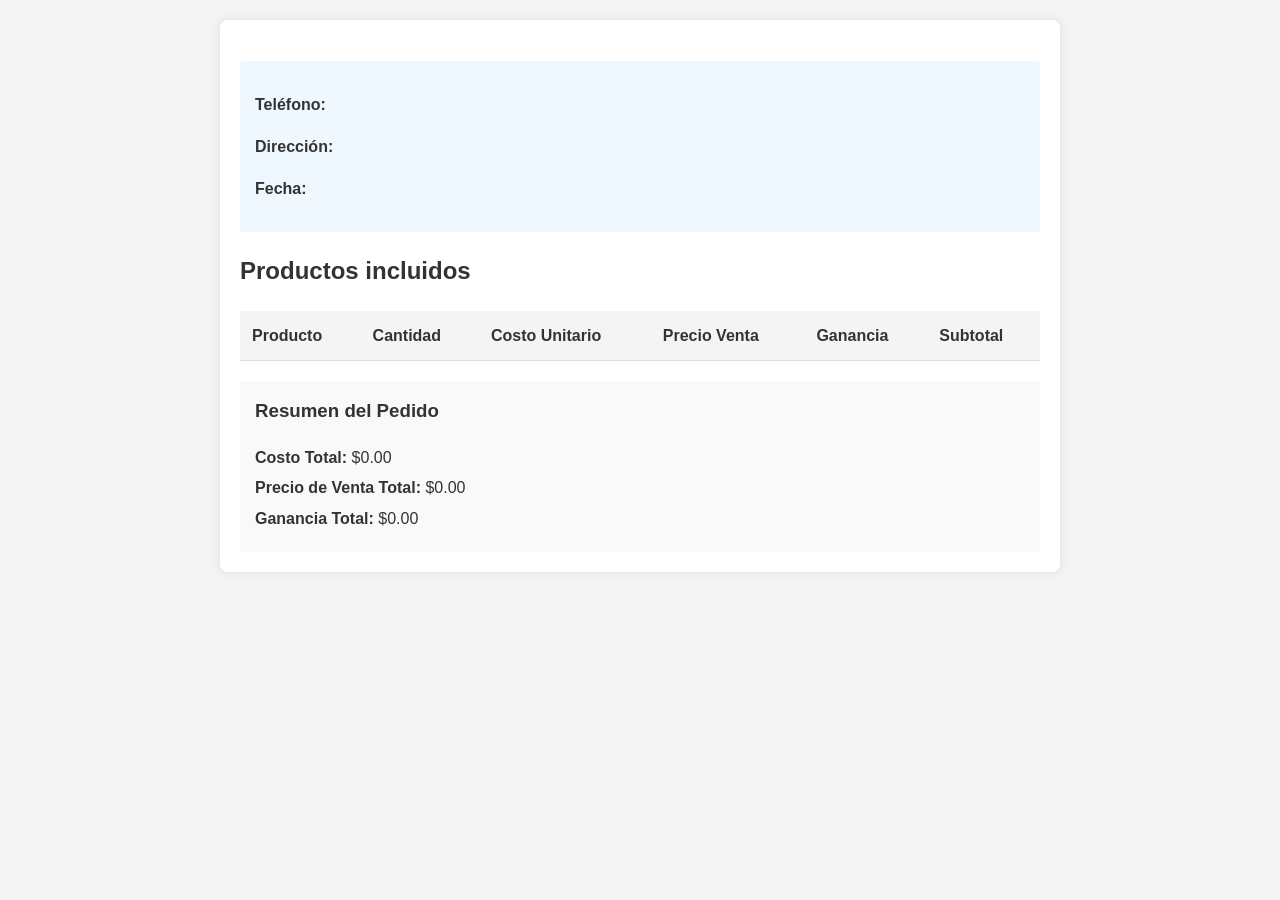
==== detalle-combo.html @ f0ea32fd "Add files via upload" ====
<!DOCTYPE html>
<html lang="es">
  <head>
    <meta charset="UTF-8" />
    <meta name="viewport" content="width=device-width, initial-scale=1.0" />
    <title>Detalle del Pedido</title>
    <link rel="stylesheet" href="css/style.css" />
  </head>
  <body>
    <div class="container">
      <h1 id="nombre-cliente-detalle"></h1>
      <div class="cliente-info">
        <p><strong>Teléfono:</strong> <span id="telefono-cliente"></span></p>
        <p><strong>Dirección:</strong> <span id="direccion-cliente"></span></p>
        <p><strong>Fecha:</strong> <span id="fecha-combo"></span></p>
      </div>

      <h2>Productos incluidos</h2>

      <table id="tabla-productos">
        <thead>
          <tr>
            <th>Producto</th>
            <th>Cantidad</th>
            <th>Costo Unitario</th>
            <th>Precio Venta</th>
            <th>Ganancia</th>
            <th>Subtotal</th>
          </tr>
        </thead>
        <tbody></tbody>
      </table>

      <div class="totales">
        <h3>Resumen del Pedido</h3>
        <p>
          <strong>Costo Total:</strong> $<span id="costo-total-detalle"
            >0.00</span
          >
        </p>
        <p>
          <strong>Precio de Venta Total:</strong> $<span
            id="precio-total-detalle"
            >0.00</span
          >
        </p>
        <p>
          <strong>Ganancia Total:</strong> $<span id="ganancia-total-detalle"
            >0.00</span
          >
        </p>
      </div>
    </div>
    <script src="js/database.js"></script>
    <script src="js/app.js"></script>
    <script src="js/productos.js"></script>
  </body>
</html>
---- css/style.css ----
/* Estilos generales */
body {
  font-family: "Segoe UI", Tahoma, Geneva, Verdana, sans-serif;
  line-height: 1.6;
  margin: 0;
  padding: 20px;
  background-color: #f4f4f4;
  color: #333;
}

.container {
  max-width: 800px;
  margin: 0 auto;
  background: #fff;
  padding: 20px;
  border-radius: 8px;
  box-shadow: 0 0 10px rgba(0, 0, 0, 0.1);
}

/* Botones */
.btn {
  display: inline-block;
  background: #4caf50;
  color: white;
  padding: 10px 15px;
  border: none;
  border-radius: 4px;
  cursor: pointer;
  text-decoration: none;
  margin: 5px 0;
  font-size: 14px;
}

.btn:hover {
  background: #45a049;
}

.btn-primary {
  background: #2196f3;
}

.btn-primary:hover {
  background: #0b7dda;
}

.btn-danger {
  background: #f44336;
}

.btn-danger:hover {
  background: #d32f2f;
}

/* Formularios */
.form-group {
  margin-bottom: 15px;
}

.form-group label {
  display: block;
  margin-bottom: 5px;
  font-weight: bold;
}

.form-group input {
  width: 100%;
  padding: 8px;
  border: 1px solid #ddd;
  border-radius: 4px;
  box-sizing: border-box;
}

/* Lista de combos */
.combos-list {
  margin-top: 20px;
}

.combo-card {
  background: #fff;
  border: 1px solid #ddd;
  border-radius: 4px;
  padding: 15px;
  margin-bottom: 10px;
  transition: transform 0.2s;
}

.combo-card:hover {
  transform: translateY(-2px);
  box-shadow: 0 4px 8px rgba(0, 0, 0, 0.1);
}

.combo-card h3 {
  margin-top: 0;
  color: #2196f3;
}

.combo-card p {
  margin: 5px 0;
}

/* Tabla de productos */
table {
  width: 100%;
  border-collapse: collapse;
  margin: 20px 0;
}

th,
td {
  padding: 12px;
  text-align: left;
  border-bottom: 1px solid #ddd;
}

th {
  background-color: #f4f4f4;
  font-weight: bold;
}

tr:hover {
  background-color: #f9f9f9;
}

/* Totales */
.totales {
  background: #f9f9f9;
  padding: 15px;
  border-radius: 4px;
  margin-top: 20px;
}

.totales p {
  margin: 5px 0;
  font-size: 16px;
}

.totales h3 {
  margin-top: 0;
}

.cliente-info {
  background: #f0f8ff;
  padding: 15px;
  border-radius: 4px;
  margin-bottom: 20px;
}

/* Productos */
.producto-container {
  margin-bottom: 20px;
  border: 1px solid #eee;
  border-radius: 4px;
  padding: 15px;
  background: #fff;
}

.producto-header {
  display: flex;
  justify-content: space-between;
  align-items: center;
  margin-bottom: 10px;
}

.producto-content {
  display: grid;
  grid-template-columns: repeat(auto-fill, minmax(150px, 1fr));
  gap: 15px;
}

.producto-item {
  margin-bottom: 10px;
}

.producto-item label {
  display: block;
  margin-bottom: 5px;
  font-size: 14px;
  font-weight: bold;
}

.producto-item input {
  width: 100%;
  padding: 8px;
  border: 1px solid #ddd;
  border-radius: 4px;
}

.producto-eliminar {
  background: #f44336;
  color: white;
  border: none;
  border-radius: 4px;
  padding: 5px 10px;
  cursor: pointer;
}

/* Filtros */
.filtros {
  display: flex;
  gap: 10px;
  margin: 15px 0;
}

.filtros input {
  flex: 1;
  padding: 8px;
  border: 1px solid #ddd;
  border-radius: 4px;
}

/* Mensajes */
.mensaje {
  padding: 10px;
  margin: 10px 0;
  border-radius: 4px;
}

.mensaje-exito {
  background: #dff0d8;
  color: #3c763d;
}

.mensaje-error {
  background: #f2dede;
  color: #a94442;
}

/* Responsivo */
@media (max-width: 768px) {
  .producto-content {
    grid-template-columns: 1fr;
  }

  .filtros {
    flex-direction: column;
  }
}
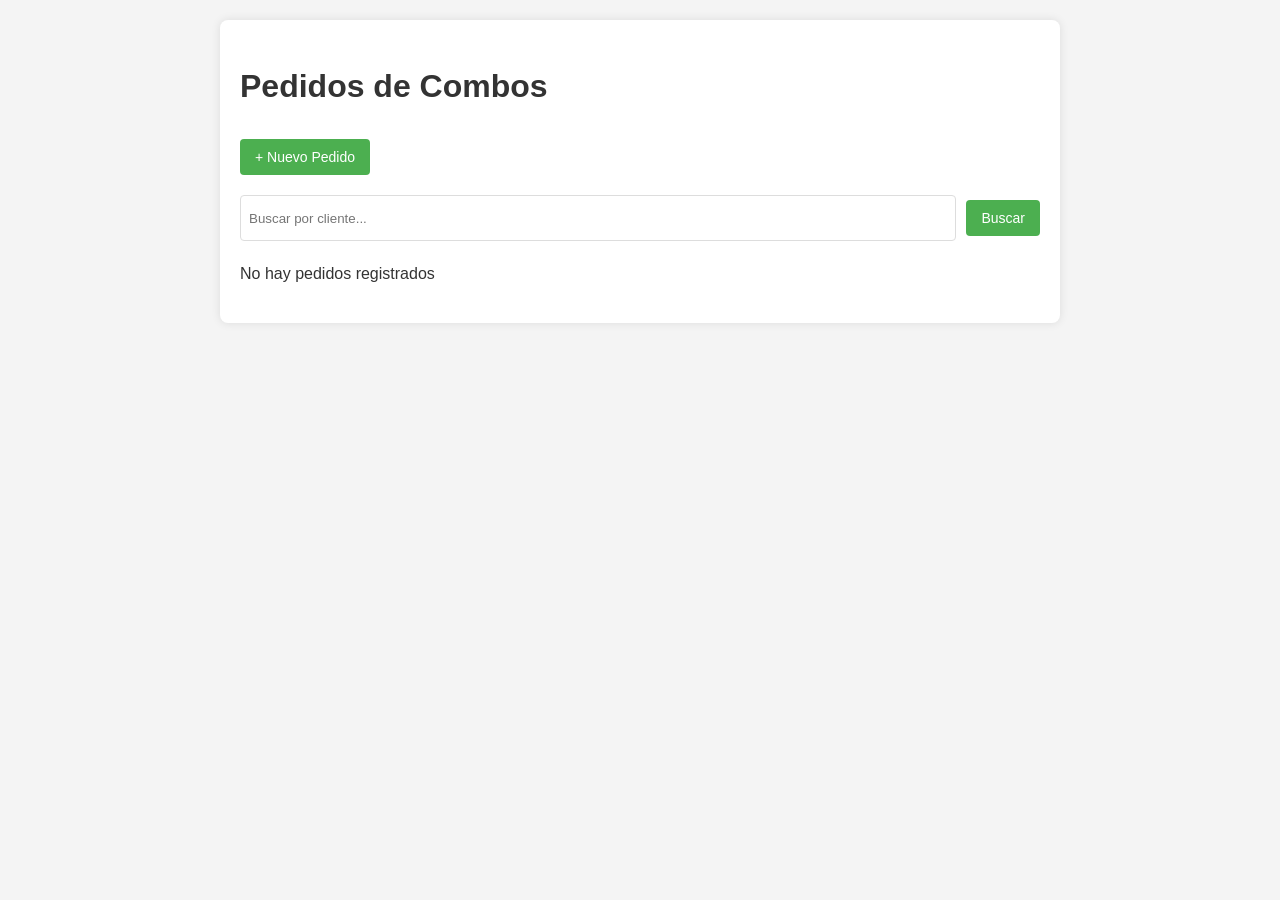
==== commit b9f388ff: "update" ====
--- a/detalle-combo.html
+++ b/detalle-combo.html
@@ -8,8 +8,26 @@
   </head>
   <body>
     <div class="container">
-      <h1 id="nombre-cliente-detalle"></h1>
+      <div class="header-detalle">
+        <h1 id="nombre-cliente-detalle"></h1>
+        <div class="acciones-combo">
+          <button id="eliminar-combo" class="btn btn-danger">
+            Eliminar Pedido
+          </button>
+          <select id="estado-combo" class="estado-select">
+            <option value="pendiente">Pendiente</option>
+            <option value="completado">Completado</option>
+          </select>
+        </div>
+      </div>
+
       <div class="cliente-info">
+        <p>
+          <strong>Estado:</strong>
+          <span id="estado-actual" class="estado-badge estado-pendiente"
+            >Pendiente</span
+          >
+        </p>
         <p><strong>Teléfono:</strong> <span id="telefono-cliente"></span></p>
         <p><strong>Dirección:</strong> <span id="direccion-cliente"></span></p>
         <p><strong>Fecha:</strong> <span id="fecha-combo"></span></p>
@@ -17,19 +35,21 @@
 
       <h2>Productos incluidos</h2>
 
-      <table id="tabla-productos">
-        <thead>
-          <tr>
-            <th>Producto</th>
-            <th>Cantidad</th>
-            <th>Costo Unitario</th>
-            <th>Precio Venta</th>
-            <th>Ganancia</th>
-            <th>Subtotal</th>
-          </tr>
-        </thead>
-        <tbody></tbody>
-      </table>
+      <div class="table-container">
+        <table id="tabla-productos">
+          <thead>
+            <tr>
+              <th>Producto</th>
+              <th>Cantidad</th>
+              <th>Costo Unitario</th>
+              <th>Precio Venta</th>
+              <th>Ganancia</th>
+              <th>Subtotal</th>
+            </tr>
+          </thead>
+          <tbody></tbody>
+        </table>
+      </div>
 
       <div class="totales">
         <h3>Resumen del Pedido</h3>
@@ -50,9 +70,11 @@
           >
         </p>
       </div>
+
+      <div class="botones-footer">
+        <a href="index.html" class="btn">Volver a la lista</a>
+      </div>
     </div>
-    <script src="js/database.js"></script>
-    <script src="js/app.js"></script>
     <script src="js/productos.js"></script>
   </body>
 </html>
--- a/css/style.css
+++ b/css/style.css
@@ -225,6 +225,67 @@
   color: #a94442;
 }
 
+/* Estilos para la página de detalle */
+.header-detalle {
+  display: flex;
+  justify-content: space-between;
+  align-items: center;
+  margin-bottom: 20px;
+  flex-wrap: wrap;
+  gap: 15px;
+}
+
+.acciones-combo {
+  display: flex;
+  gap: 10px;
+  align-items: center;
+}
+
+.estado-select {
+  padding: 8px 12px;
+  border-radius: 4px;
+  border: 1px solid #ddd;
+  background-color: white;
+  font-size: 14px;
+}
+
+.estado-badge {
+  padding: 4px 8px;
+  border-radius: 12px;
+  font-size: 14px;
+  font-weight: bold;
+  text-transform: capitalize;
+}
+
+.estado-pendiente {
+  background-color: #fff3cd;
+  color: #856404;
+}
+
+.estado-completado {
+  background-color: #d4edda;
+  color: #155724;
+}
+
+.table-container {
+  overflow-x: auto;
+  margin-bottom: 20px;
+}
+
+#tabla-productos {
+  min-width: 600px;
+}
+
+#tabla-productos th {
+  white-space: nowrap;
+}
+
+.botones-footer {
+  display: flex;
+  justify-content: flex-end;
+  margin-top: 20px;
+}
+
 /* Responsivo */
 @media (max-width: 768px) {
   .producto-content {
@@ -234,4 +295,15 @@
   .filtros {
     flex-direction: column;
   }
-}
+
+  .header-detalle {
+    flex-direction: column;
+    align-items: flex-start;
+  }
+
+  .acciones-combo {
+    width: 100%;
+    justify-content: space-between;
+    margin-top: 10px;
+  }
+}
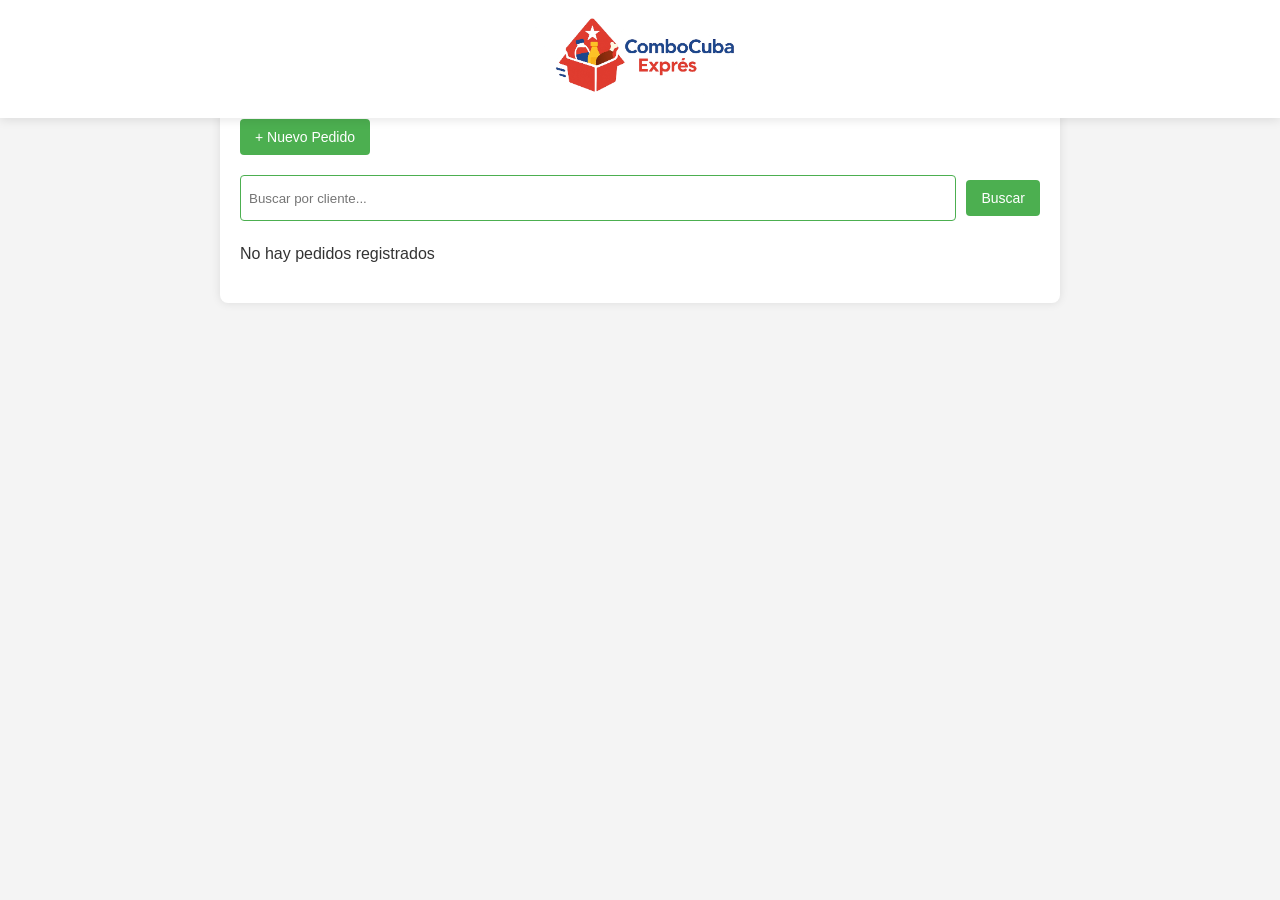
==== commit 28afc088: "update" ====
--- a/detalle-combo.html
+++ b/detalle-combo.html
@@ -1,80 +1,67 @@
 <!DOCTYPE html>
 <html lang="es">
-  <head>
-    <meta charset="UTF-8" />
-    <meta name="viewport" content="width=device-width, initial-scale=1.0" />
-    <title>Detalle del Pedido</title>
-    <link rel="stylesheet" href="css/style.css" />
-  </head>
-  <body>
-    <div class="container">
-      <div class="header-detalle">
-        <h1 id="nombre-cliente-detalle"></h1>
-        <div class="acciones-combo">
-          <button id="eliminar-combo" class="btn btn-danger">
-            Eliminar Pedido
-          </button>
-          <select id="estado-combo" class="estado-select">
-            <option value="pendiente">Pendiente</option>
-            <option value="completado">Completado</option>
-          </select>
-        </div>
-      </div>
-
-      <div class="cliente-info">
-        <p>
-          <strong>Estado:</strong>
-          <span id="estado-actual" class="estado-badge estado-pendiente"
-            >Pendiente</span
-          >
-        </p>
-        <p><strong>Teléfono:</strong> <span id="telefono-cliente"></span></p>
-        <p><strong>Dirección:</strong> <span id="direccion-cliente"></span></p>
-        <p><strong>Fecha:</strong> <span id="fecha-combo"></span></p>
-      </div>
-
-      <h2>Productos incluidos</h2>
-
-      <div class="table-container">
-        <table id="tabla-productos">
-          <thead>
-            <tr>
-              <th>Producto</th>
-              <th>Cantidad</th>
-              <th>Costo Unitario</th>
-              <th>Precio Venta</th>
-              <th>Ganancia</th>
-              <th>Subtotal</th>
-            </tr>
-          </thead>
-          <tbody></tbody>
-        </table>
-      </div>
-
-      <div class="totales">
-        <h3>Resumen del Pedido</h3>
-        <p>
-          <strong>Costo Total:</strong> $<span id="costo-total-detalle"
-            >0.00</span
-          >
-        </p>
-        <p>
-          <strong>Precio de Venta Total:</strong> $<span
-            id="precio-total-detalle"
-            >0.00</span
-          >
-        </p>
-        <p>
-          <strong>Ganancia Total:</strong> $<span id="ganancia-total-detalle"
-            >0.00</span
-          >
-        </p>
-      </div>
-
-      <div class="botones-footer">
-        <a href="index.html" class="btn">Volver a la lista</a>
+<head>
+  <meta charset="UTF-8" />
+  <meta name="viewport" content="width=device-width, initial-scale=1.0" />
+  <title>Detalle del Pedido</title>
+  <link rel="stylesheet" href="css/style.css" />
+</head>
+<body>
+  <header class="main-header">
+    <div class="logo-container">
+      <img src="Assets/logo 3.webp" alt="ComboCuba Express" class="logo">
+    </div>
+  </header>
+  
+  <div class="container main-content">
+    <div class="header-detalle">
+      <h1 id="nombre-cliente-detalle"></h1>
+      <div class="acciones-combo">
+        <button id="eliminar-combo" class="btn btn-danger">Eliminar Pedido</button>
+        <button id="editar-combo" class="btn btn-primary">Editar Pedido</button>
+        <select id="estado-combo" class="estado-select">
+          <option value="pendiente">Pendiente</option>
+          <option value="completado">Completado</option>
+        </select>
       </div>
     </div>
-    <script src="js/productos.js"></script>
-  </body>
-</html>
+
+    <div class="cliente-info">
+      <p><strong>Estado:</strong> <span id="estado-actual" class="estado-badge estado-pendiente">Pendiente</span></p>
+      <p><strong>Teléfono:</strong> <span id="telefono-cliente"></span></p>
+      <p><strong>Dirección:</strong> <span id="direccion-cliente"></span></p>
+      <p><strong>Fecha:</strong> <span id="fecha-combo"></span></p>
+    </div>
+
+    <h2>Productos incluidos</h2>
+
+    <div class="table-container">
+      <table id="tabla-productos">
+        <thead>
+          <tr>
+            <th>Producto</th>
+            <th>Cantidad</th>
+            <th>Costo Unitario</th>
+            <th>Precio Venta</th>
+            <th>Ganancia</th>
+            <th>Subtotal</th>
+          </tr>
+        </thead>
+        <tbody></tbody>
+      </table>
+    </div>
+
+    <div class="totales">
+      <h3>Resumen del Pedido</h3>
+      <p><strong>Costo Total:</strong> $<span id="costo-total-detalle">0.00</span></p>
+      <p><strong>Precio de Venta Total:</strong> $<span id="precio-total-detalle">0.00</span></p>
+      <p><strong>Ganancia Total:</strong> $<span id="ganancia-total-detalle">0.00</span></p>
+    </div>
+
+    <div class="botones-footer">
+      <a href="index.html" class="btn">Volver a la lista</a>
+    </div>
+  </div>
+  <script src="js/productos.js"></script>
+</body>
+</html>
--- a/css/style.css
+++ b/css/style.css
@@ -3,9 +3,44 @@
   font-family: "Segoe UI", Tahoma, Geneva, Verdana, sans-serif;
   line-height: 1.6;
   margin: 0;
-  padding: 20px;
+  padding: 0;
   background-color: #f4f4f4;
   color: #333;
+}
+
+/* Header fijo */
+.main-header {
+  position: fixed;
+  top: 0;
+  left: 0;
+  right: 0;
+  background-color: #fff;
+  padding: 15px 0;
+  box-shadow: 0 2px 10px rgba(0, 0, 0, 0.1);
+  z-index: 1000;
+  text-align: center;
+}
+
+.logo-container {
+  max-width: 800px;
+  margin: 0 auto;
+  padding: 0 20px;
+}
+
+.logo {
+  max-height: 80px;
+  width: auto;
+  transition: transform 0.3s ease;
+}
+
+.logo:hover {
+  transform: scale(1.05);
+}
+
+/* Contenedor principal */
+.main-content {
+  margin-top: 110px;
+  margin-bottom: 30px;
 }
 
 .container {
@@ -29,10 +64,12 @@
   text-decoration: none;
   margin: 5px 0;
   font-size: 14px;
+  transition: all 0.3s;
 }
 
 .btn:hover {
   background: #45a049;
+  transform: translateY(-2px);
 }
 
 .btn-primary {
@@ -62,7 +99,8 @@
   font-weight: bold;
 }
 
-.form-group input {
+.form-group input,
+.form-group select {
   width: 100%;
   padding: 8px;
   border: 1px solid #ddd;
@@ -81,11 +119,11 @@
   border-radius: 4px;
   padding: 15px;
   margin-bottom: 10px;
-  transition: transform 0.2s;
+  transition: all 0.3s;
 }
 
 .combo-card:hover {
-  transform: translateY(-2px);
+  transform: translateY(-3px);
   box-shadow: 0 4px 8px rgba(0, 0, 0, 0.1);
 }
 
@@ -96,6 +134,12 @@
 
 .combo-card p {
   margin: 5px 0;
+}
+
+.acciones-combo {
+  display: flex;
+  gap: 10px;
+  margin-top: 10px;
 }
 
 /* Tabla de productos */
@@ -121,6 +165,13 @@
   background-color: #f9f9f9;
 }
 
+.table-container {
+  overflow-x: auto;
+  margin-bottom: 20px;
+  border-radius: 4px;
+  box-shadow: 0 0 5px rgba(0, 0, 0, 0.05);
+}
+
 /* Totales */
 .totales {
   background: #f9f9f9;
@@ -192,6 +243,12 @@
   border-radius: 4px;
   padding: 5px 10px;
   cursor: pointer;
+  transition: all 0.3s;
+}
+
+.producto-eliminar:hover {
+  background: #d32f2f;
+  transform: scale(1.05);
 }
 
 /* Filtros */
@@ -208,24 +265,7 @@
   border-radius: 4px;
 }
 
-/* Mensajes */
-.mensaje {
-  padding: 10px;
-  margin: 10px 0;
-  border-radius: 4px;
-}
-
-.mensaje-exito {
-  background: #dff0d8;
-  color: #3c763d;
-}
-
-.mensaje-error {
-  background: #f2dede;
-  color: #a94442;
-}
-
-/* Estilos para la página de detalle */
+/* Header detalle */
 .header-detalle {
   display: flex;
   justify-content: space-between;
@@ -235,18 +275,14 @@
   gap: 15px;
 }
 
-.acciones-combo {
-  display: flex;
-  gap: 10px;
-  align-items: center;
-}
-
+/* Estado */
 .estado-select {
   padding: 8px 12px;
   border-radius: 4px;
   border: 1px solid #ddd;
   background-color: white;
   font-size: 14px;
+  cursor: pointer;
 }
 
 .estado-badge {
@@ -267,27 +303,30 @@
   color: #155724;
 }
 
-.table-container {
-  overflow-x: auto;
-  margin-bottom: 20px;
-}
-
-#tabla-productos {
-  min-width: 600px;
-}
-
-#tabla-productos th {
-  white-space: nowrap;
-}
-
-.botones-footer {
-  display: flex;
+/* Botones */
+.botones-footer,
+.botones-edicion {
+  display: flex;
+  gap: 10px;
   justify-content: flex-end;
   margin-top: 20px;
 }
 
+/* Validación */
+input:invalid {
+  border-color: #f44336;
+}
+
+input:valid {
+  border-color: #4caf50;
+}
+
 /* Responsivo */
 @media (max-width: 768px) {
+  .main-content {
+    margin-top: 90px;
+  }
+
   .producto-content {
     grid-template-columns: 1fr;
   }
@@ -306,4 +345,36 @@
     justify-content: space-between;
     margin-top: 10px;
   }
-}
+
+  .logo {
+    max-height: 60px;
+  }
+
+  .botones-edicion,
+  .botones-footer {
+    flex-direction: column;
+  }
+
+  .botones-edicion .btn,
+  .botones-footer .btn {
+    width: 100%;
+  }
+}
+
+@media (max-width: 480px) {
+  .container {
+    padding: 15px;
+  }
+
+  th,
+  td {
+    padding: 8px;
+    font-size: 14px;
+  }
+
+  .estado-select,
+  .btn {
+    padding: 8px 10px;
+    font-size: 13px;
+  }
+}
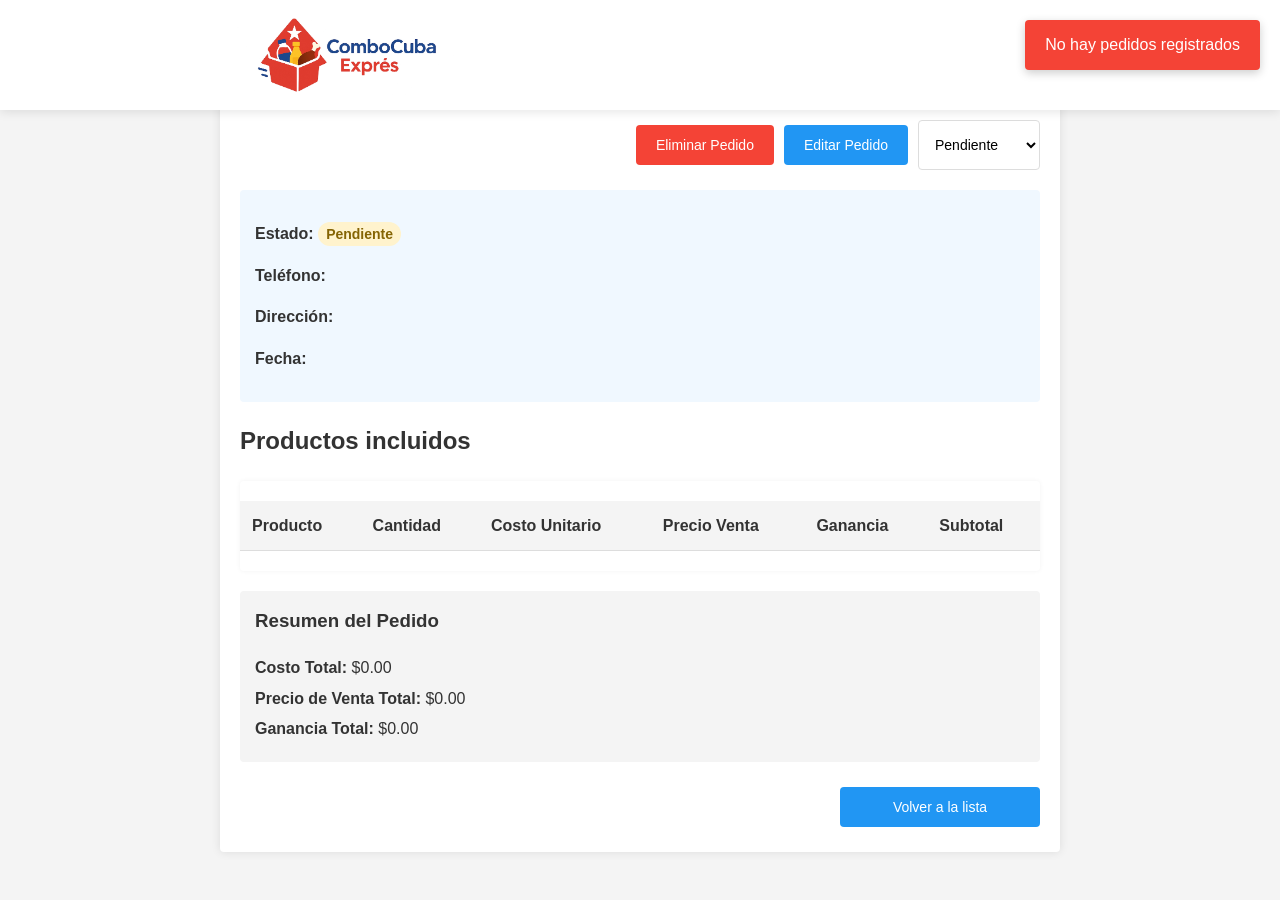
==== commit a03665cc: "update" ====
--- a/detalle-combo.html
+++ b/detalle-combo.html
@@ -1,67 +1,89 @@
 <!DOCTYPE html>
 <html lang="es">
-<head>
-  <meta charset="UTF-8" />
-  <meta name="viewport" content="width=device-width, initial-scale=1.0" />
-  <title>Detalle del Pedido</title>
-  <link rel="stylesheet" href="css/style.css" />
-</head>
-<body>
-  <header class="main-header">
-    <div class="logo-container">
-      <img src="Assets/logo 3.webp" alt="ComboCuba Express" class="logo">
-    </div>
-  </header>
-  
-  <div class="container main-content">
-    <div class="header-detalle">
-      <h1 id="nombre-cliente-detalle"></h1>
-      <div class="acciones-combo">
-        <button id="eliminar-combo" class="btn btn-danger">Eliminar Pedido</button>
-        <button id="editar-combo" class="btn btn-primary">Editar Pedido</button>
-        <select id="estado-combo" class="estado-select">
-          <option value="pendiente">Pendiente</option>
-          <option value="completado">Completado</option>
-        </select>
+  <head>
+    <meta charset="UTF-8" />
+    <meta name="viewport" content="width=device-width, initial-scale=1.0" />
+    <title>Detalle del Pedido</title>
+    <link rel="stylesheet" href="css/style.css" />
+  </head>
+  <body>
+    <header class="main-header">
+      <div class="logo-container">
+        <img src="Assets/logo 3.webp" alt="ComboCuba Express" class="logo" />
+      </div>
+    </header>
+
+    <div class="container main-content">
+      <div class="header-detalle">
+        <h1 id="nombre-cliente-detalle"></h1>
+        <div class="acciones-combo">
+          <button id="eliminar-combo" class="btn btn-danger">
+            Eliminar Pedido
+          </button>
+          <button id="editar-combo" class="btn btn-primary">
+            Editar Pedido
+          </button>
+          <select id="estado-combo" class="estado-select">
+            <option value="pendiente">Pendiente</option>
+            <option value="completado">Completado</option>
+          </select>
+        </div>
+      </div>
+
+      <div class="cliente-info">
+        <p>
+          <strong>Estado:</strong>
+          <span id="estado-actual" class="estado-badge estado-pendiente"
+            >Pendiente</span
+          >
+        </p>
+        <p><strong>Teléfono:</strong> <span id="telefono-cliente"></span></p>
+        <p><strong>Dirección:</strong> <span id="direccion-cliente"></span></p>
+        <p><strong>Fecha:</strong> <span id="fecha-combo"></span></p>
+      </div>
+
+      <h2>Productos incluidos</h2>
+
+      <div class="table-container">
+        <table id="tabla-productos">
+          <thead>
+            <tr>
+              <th>Producto</th>
+              <th>Cantidad</th>
+              <th>Costo Unitario</th>
+              <th>Precio Venta</th>
+              <th>Ganancia</th>
+              <th>Subtotal</th>
+            </tr>
+          </thead>
+          <tbody></tbody>
+        </table>
+      </div>
+
+      <div class="totales">
+        <h3>Resumen del Pedido</h3>
+        <p>
+          <strong>Costo Total:</strong> $<span id="costo-total-detalle"
+            >0.00</span
+          >
+        </p>
+        <p>
+          <strong>Precio de Venta Total:</strong> $<span
+            id="precio-total-detalle"
+            >0.00</span
+          >
+        </p>
+        <p>
+          <strong>Ganancia Total:</strong> $<span id="ganancia-total-detalle"
+            >0.00</span
+          >
+        </p>
+      </div>
+
+      <div class="botones-footer">
+        <a href="index.html" class="btn btn-secondary btn-volver">Volver a la lista</a>
       </div>
     </div>
-
-    <div class="cliente-info">
-      <p><strong>Estado:</strong> <span id="estado-actual" class="estado-badge estado-pendiente">Pendiente</span></p>
-      <p><strong>Teléfono:</strong> <span id="telefono-cliente"></span></p>
-      <p><strong>Dirección:</strong> <span id="direccion-cliente"></span></p>
-      <p><strong>Fecha:</strong> <span id="fecha-combo"></span></p>
-    </div>
-
-    <h2>Productos incluidos</h2>
-
-    <div class="table-container">
-      <table id="tabla-productos">
-        <thead>
-          <tr>
-            <th>Producto</th>
-            <th>Cantidad</th>
-            <th>Costo Unitario</th>
-            <th>Precio Venta</th>
-            <th>Ganancia</th>
-            <th>Subtotal</th>
-          </tr>
-        </thead>
-        <tbody></tbody>
-      </table>
-    </div>
-
-    <div class="totales">
-      <h3>Resumen del Pedido</h3>
-      <p><strong>Costo Total:</strong> $<span id="costo-total-detalle">0.00</span></p>
-      <p><strong>Precio de Venta Total:</strong> $<span id="precio-total-detalle">0.00</span></p>
-      <p><strong>Ganancia Total:</strong> $<span id="ganancia-total-detalle">0.00</span></p>
-    </div>
-
-    <div class="botones-footer">
-      <a href="index.html" class="btn">Volver a la lista</a>
-    </div>
-  </div>
-  <script src="js/productos.js"></script>
-</body>
-</html>+    <script src="js/productos.js"></script>
+  </body>
+</html>
--- a/css/style.css
+++ b/css/style.css
@@ -1,11 +1,31 @@
+:root {
+  --color-primary: #2196f3;
+  --color-primary-dark: #0b7dda;
+  --color-success: #4caf50;
+  --color-success-dark: #45a049;
+  --color-danger: #f44336;
+  --color-danger-dark: #d32f2f;
+  --color-warning: #ff9800;
+  --color-warning-dark: #e68a00;
+  --color-secondary: #6c757d;
+  --color-secondary-dark: #5a6268;
+  --color-text: #333;
+  --color-text-light: #666;
+  --color-bg: #f4f4f4;
+  --color-bg-light: #fff;
+  --border-radius: 4px;
+  --box-shadow: 0 2px 10px rgba(0, 0, 0, 0.1);
+  --transition: all 0.3s ease;
+}
+
 /* Estilos generales */
 body {
   font-family: "Segoe UI", Tahoma, Geneva, Verdana, sans-serif;
   line-height: 1.6;
   margin: 0;
   padding: 0;
-  background-color: #f4f4f4;
-  color: #333;
+  background-color: var(--color-bg);
+  color: var(--color-text);
 }
 
 /* Header fijo */
@@ -14,17 +34,20 @@
   top: 0;
   left: 0;
   right: 0;
-  background-color: #fff;
+  background-color: var(--color-bg-light);
   padding: 15px 0;
-  box-shadow: 0 2px 10px rgba(0, 0, 0, 0.1);
+  box-shadow: var(--box-shadow);
   z-index: 1000;
   text-align: center;
 }
 
 .logo-container {
+  display: flex;
+  justify-content: space-between;
+  align-items: center;
   max-width: 800px;
   margin: 0 auto;
-  padding: 0 20px;
+  padding: 0 20px 0 0;
 }
 
 .logo {
@@ -45,47 +68,128 @@
 
 .container {
   max-width: 800px;
-  margin: 0 auto;
-  background: #fff;
+  margin: 90px auto 0;
+  background: var(--color-bg-light);
   padding: 20px;
-  border-radius: 8px;
+  border-radius: var(--border-radius);
   box-shadow: 0 0 10px rgba(0, 0, 0, 0.1);
+}
+
+/* Notificaciones */
+.notificacion {
+  position: fixed;
+  top: 20px;
+  right: 20px;
+  padding: 12px 20px;
+  border-radius: var(--border-radius);
+  color: white;
+  z-index: 1100;
+  animation: slideIn 0.3s ease-out;
+  box-shadow: 0 3px 10px rgba(0, 0, 0, 0.2);
+}
+
+.notificacion-success {
+  background-color: var(--color-success);
+}
+
+.notificacion-error {
+  background-color: var(--color-danger);
+}
+
+@keyframes slideIn {
+  from {
+    transform: translateX(100%);
+    opacity: 0;
+  }
+  to {
+    transform: translateX(0);
+    opacity: 1;
+  }
 }
 
 /* Botones */
 .btn {
-  display: inline-block;
-  background: #4caf50;
+  display: inline-flex;
+  align-items: center;
+  justify-content: center;
+  background: var(--color-success);
   color: white;
-  padding: 10px 15px;
+  padding: 10px 20px;
   border: none;
-  border-radius: 4px;
+  border-radius: var(--border-radius);
   cursor: pointer;
   text-decoration: none;
   margin: 5px 0;
   font-size: 14px;
-  transition: all 0.3s;
+  transition: var(--transition);
+  min-width: 120px;
+  box-sizing: border-box;
+  text-align: center;
+  height: 40px;
+}
+
+.btn#nuevo-combo {
+  height: 50px;
+  width: 50px;
+  border-radius: 100%;
+  font-size: 40px;
+  display: flex;
+  align-items: center;
+  justify-content: center;
+  min-width: auto;
+  padding: 0;
 }
 
 .btn:hover {
-  background: #45a049;
+  background: var(--color-success-dark);
   transform: translateY(-2px);
 }
 
 .btn-primary {
-  background: #2196f3;
+  background: var(--color-primary);
 }
 
 .btn-primary:hover {
-  background: #0b7dda;
+  background: var(--color-primary-dark);
 }
 
 .btn-danger {
-  background: #f44336;
+  background: var(--color-danger);
 }
 
 .btn-danger:hover {
-  background: #d32f2f;
+  background: var(--color-danger-dark);
+}
+
+.btn-secondary {
+  background: var(--color-secondary);
+  color: white;
+}
+
+.btn-secondary:hover {
+  background: var(--color-secondary-dark);
+  color: white;
+}
+
+/* Botones específicos para Cancelar y Volver */
+.btn-volver,
+.btn-cancelar {
+  width: 100%;
+  max-width: 200px;
+}
+
+.btn-volver{
+  background: var(--color-primary);
+}
+.btn-cancelar{
+  background: var(--color-danger);
+}
+
+.btn-volver:hover{
+  background: var(--color-primary-dark);
+}
+.btn-cancelar:hover {
+  background: var(--color-danger-dark);
 }
 
 /* Formularios */
@@ -104,7 +208,7 @@
   width: 100%;
   padding: 8px;
   border: 1px solid #ddd;
-  border-radius: 4px;
+  border-radius: var(--border-radius);
   box-sizing: border-box;
 }
 
@@ -114,12 +218,12 @@
 }
 
 .combo-card {
-  background: #fff;
+  background: var(--color-bg-light);
   border: 1px solid #ddd;
-  border-radius: 4px;
+  border-radius: var(--border-radius);
   padding: 15px;
   margin-bottom: 10px;
-  transition: all 0.3s;
+  transition: var(--transition);
 }
 
 .combo-card:hover {
@@ -129,7 +233,7 @@
 
 .combo-card h3 {
   margin-top: 0;
-  color: #2196f3;
+  color: var(--color-primary);
 }
 
 .combo-card p {
@@ -140,6 +244,22 @@
   display: flex;
   gap: 10px;
   margin-top: 10px;
+}
+
+/* Empty state */
+.empty-state {
+  text-align: center;
+  padding: 30px 0;
+}
+
+.empty-state .empty-img {
+  max-width: 100px;
+  opacity: 0.7;
+}
+
+.empty-state p {
+  color: var(--color-text-light);
+  margin-bottom: 20px;
 }
 
 /* Tabla de productos */
@@ -157,7 +277,7 @@
 }
 
 th {
-  background-color: #f4f4f4;
+  background-color: var(--color-bg);
   font-weight: bold;
 }
 
@@ -168,15 +288,15 @@
 .table-container {
   overflow-x: auto;
   margin-bottom: 20px;
-  border-radius: 4px;
+  border-radius: var(--border-radius);
   box-shadow: 0 0 5px rgba(0, 0, 0, 0.05);
 }
 
 /* Totales */
 .totales {
-  background: #f9f9f9;
+  background: var(--color-bg);
   padding: 15px;
-  border-radius: 4px;
+  border-radius: var(--border-radius);
   margin-top: 20px;
 }
 
@@ -192,7 +312,7 @@
 .cliente-info {
   background: #f0f8ff;
   padding: 15px;
-  border-radius: 4px;
+  border-radius: var(--border-radius);
   margin-bottom: 20px;
 }
 
@@ -200,9 +320,9 @@
 .producto-container {
   margin-bottom: 20px;
   border: 1px solid #eee;
-  border-radius: 4px;
+  border-radius: var(--border-radius);
   padding: 15px;
-  background: #fff;
+  background: var(--color-bg-light);
 }
 
 .producto-header {
@@ -233,21 +353,21 @@
   width: 100%;
   padding: 8px;
   border: 1px solid #ddd;
-  border-radius: 4px;
+  border-radius: var(--border-radius);
 }
 
 .producto-eliminar {
-  background: #f44336;
+  background: var(--color-danger);
   color: white;
   border: none;
-  border-radius: 4px;
+  border-radius: var(--border-radius);
   padding: 5px 10px;
   cursor: pointer;
-  transition: all 0.3s;
+  transition: var(--transition);
 }
 
 .producto-eliminar:hover {
-  background: #d32f2f;
+  background: var(--color-danger-dark);
   transform: scale(1.05);
 }
 
@@ -262,7 +382,7 @@
   flex: 1;
   padding: 8px;
   border: 1px solid #ddd;
-  border-radius: 4px;
+  border-radius: var(--border-radius);
 }
 
 /* Header detalle */
@@ -278,7 +398,7 @@
 /* Estado */
 .estado-select {
   padding: 8px 12px;
-  border-radius: 4px;
+  border-radius: var(--border-radius);
   border: 1px solid #ddd;
   background-color: white;
   font-size: 14px;
@@ -303,22 +423,36 @@
   color: #155724;
 }
 
-/* Botones */
+/* Sección de botones en footer */
 .botones-footer,
 .botones-edicion {
   display: flex;
   gap: 10px;
   justify-content: flex-end;
   margin-top: 20px;
+  width: 100%;
+}
+
+.botones-footer .btn,
+.botones-edicion .btn {
+  flex: 1;
+  max-width: 200px;
+}
+
+/* Loading */
+.loading {
+  text-align: center;
+  padding: 20px;
+  color: var(--color-text-light);
 }
 
 /* Validación */
 input:invalid {
-  border-color: #f44336;
+  border-color: var(--color-danger);
 }
 
 input:valid {
-  border-color: #4caf50;
+  border-color: var(--color-success);
 }
 
 /* Responsivo */
@@ -350,13 +484,14 @@
     max-height: 60px;
   }
 
-  .botones-edicion,
-  .botones-footer {
+  .botones-footer,
+  .botones-edicion {
     flex-direction: column;
   }
 
-  .botones-edicion .btn,
-  .botones-footer .btn {
+  .botones-footer .btn,
+  .botones-edicion .btn {
+    max-width: 100%;
     width: 100%;
   }
 }
@@ -374,7 +509,20 @@
 
   .estado-select,
   .btn {
-    padding: 8px 10px;
+    padding: 10px;
     font-size: 13px;
   }
-}
+
+  .main-header {
+    padding: 10px 0;
+  }
+
+  .main-content {
+    margin-top: 80px;
+  }
+
+  .btn {
+    min-width: 80px;
+    height: 36px;
+  }
+}
